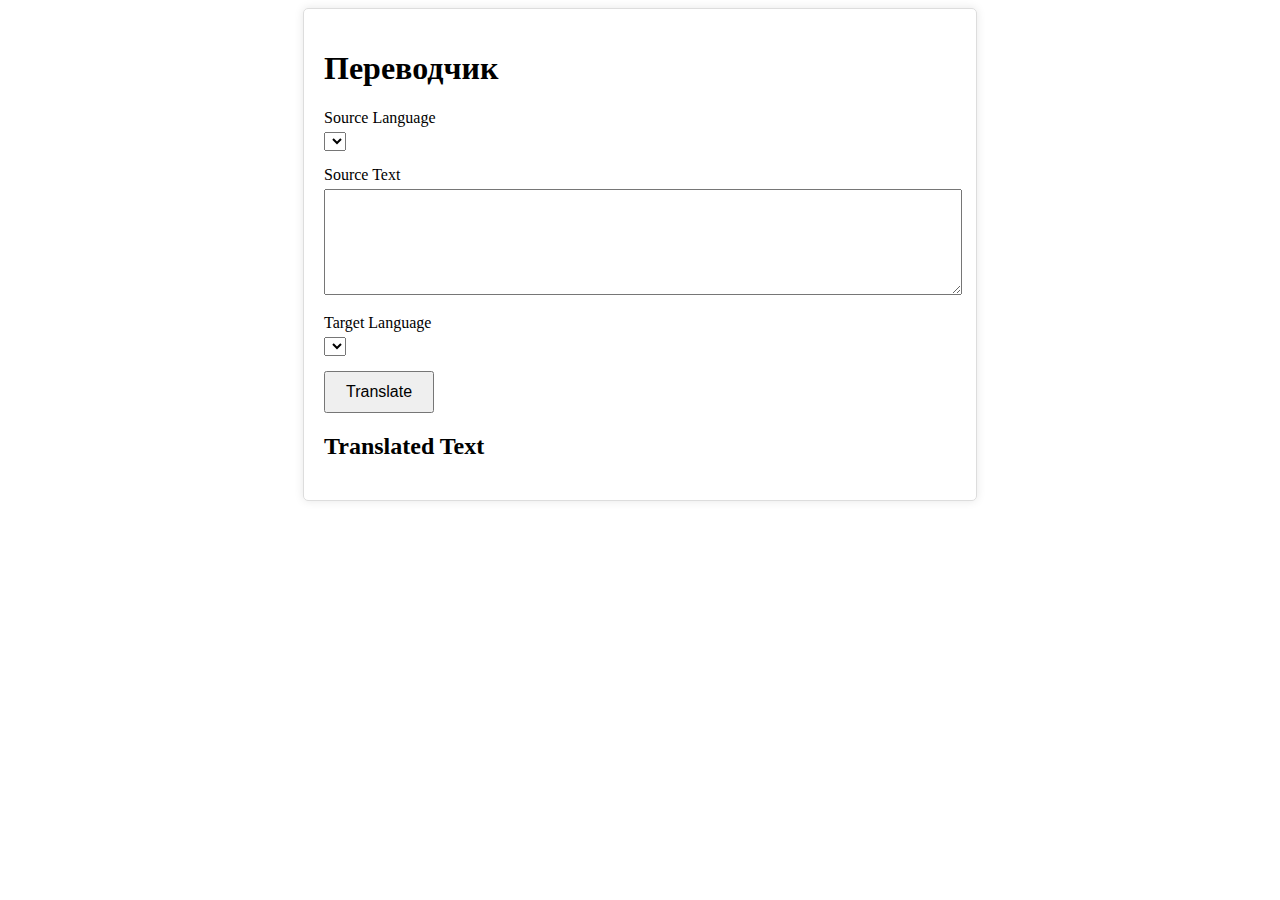
==== src/main/resources/templates/translator.html @ b3c80bb6 "добавил выбор языков списком" ====
<!DOCTYPE html>
<html lang="en">
<head>
  <meta charset="UTF-8">
  <title>Переводчик</title>
  <style>
    .container {
      width: 50%;
      margin: auto;
      padding: 20px;
      border: 1px solid #ddd;
      border-radius: 5px;
      box-shadow: 0 0 10px rgba(0, 0, 0, 0.1);
    }
    .form-group {
      margin-bottom: 15px;
    }
    label {
      display: block;
      margin-bottom: 5px;
    }
    textarea {
      width: 100%;
      height: 100px;
    }
    button {
      padding: 10px 20px;
      font-size: 16px;
    }
  </style>
</head>
<body>
<div class="container">
  <h1>Переводчик</h1>
  <form action="/translate" method="post">
    <div class="form-group">
      <label for="sourceLanguage">Source Language</label>
      <select id="sourceLanguage" name="sourceLanguage">
        <option th:each="lang : ${languages}" th:value="${lang.code}" th:text="${lang.name}"></option>
      </select>
    </div>
    <div class="form-group">
      <label for="text">Source Text</label>
      <textarea id="text" name="text" required th:text="${sourceText}"></textarea>
    </div>
    <div class="form-group">
      <label for="targetLanguage">Target Language</label>
      <select id="targetLanguage" name="targetLanguage">
        <option th:each="lang : ${languages}" th:value="${lang.code}" th:text="${lang.name}"></option>
      </select>
    </div>
    <button type="submit">Translate</button>
  </form>

  <div th:if="${translatedText}">
    <h2>Translated Text</h2>
    <p th:text="${translatedText}"></p>
  </div>
</div>
</body>
</html>
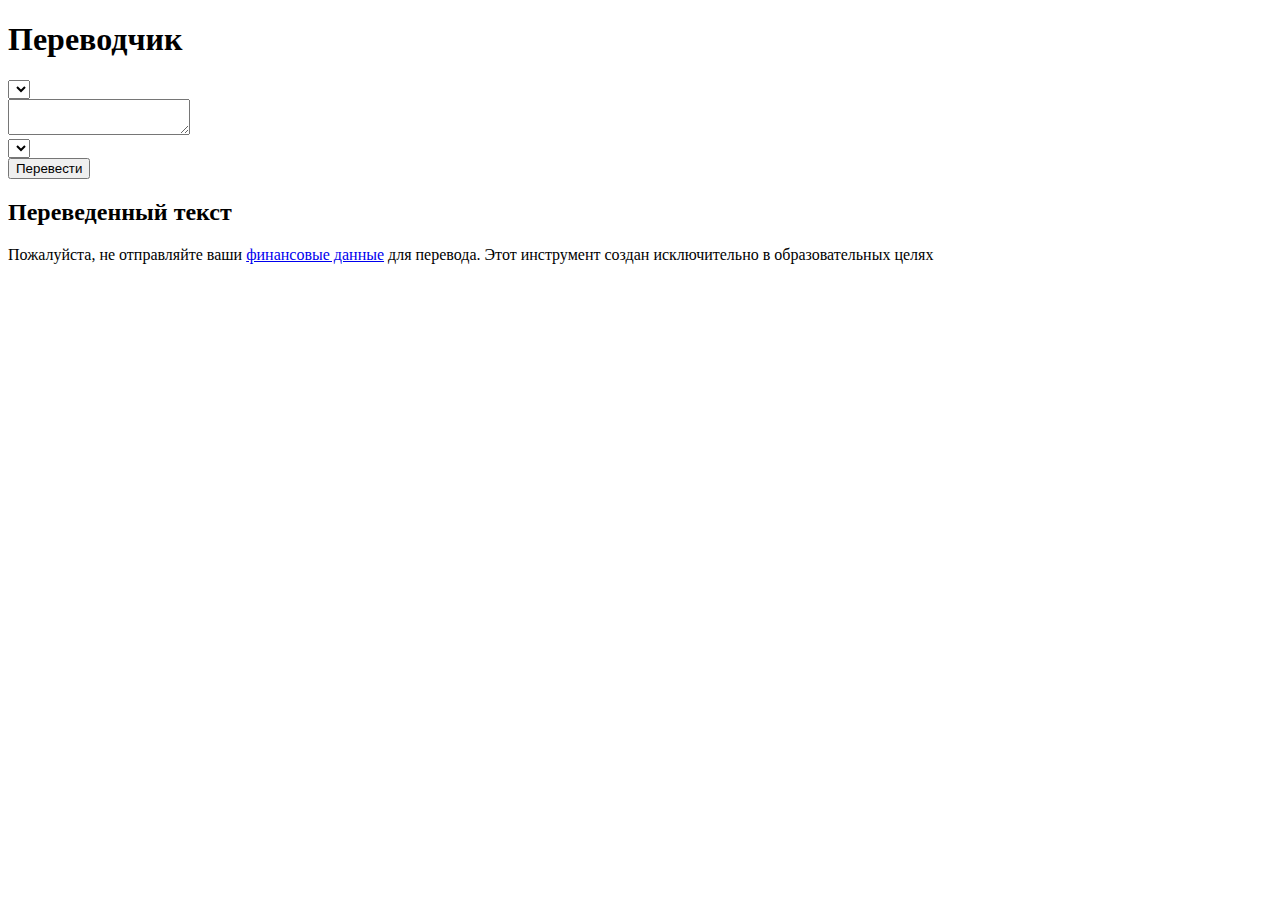
==== commit f1c92b98: "добавил стиля" ====
--- a/src/main/resources/templates/translator.html
+++ b/src/main/resources/templates/translator.html
@@ -3,59 +3,44 @@
 <head>
   <meta charset="UTF-8">
   <title>Переводчик</title>
-  <style>
-    .container {
-      width: 50%;
-      margin: auto;
-      padding: 20px;
-      border: 1px solid #ddd;
-      border-radius: 5px;
-      box-shadow: 0 0 10px rgba(0, 0, 0, 0.1);
-    }
-    .form-group {
-      margin-bottom: 15px;
-    }
-    label {
-      display: block;
-      margin-bottom: 5px;
-    }
-    textarea {
-      width: 100%;
-      height: 100px;
-    }
-    button {
-      padding: 10px 20px;
-      font-size: 16px;
-    }
-  </style>
+  <link rel="stylesheet" href="/css/styles.css">
 </head>
 <body>
 <div class="container">
   <h1>Переводчик</h1>
   <form action="/translate" method="post">
     <div class="form-group">
-      <label for="sourceLanguage">Source Language</label>
+      <label for="sourceLanguage"></label>
       <select id="sourceLanguage" name="sourceLanguage">
-        <option th:each="lang : ${languages}" th:value="${lang.code}" th:text="${lang.name}"></option>
+        <option th:each="lang : ${languages}"
+                th:value="${lang.code}"
+                th:text="${lang.name}"
+                th:selected="${lang.code == defaultSourceLanguage}"></option>
       </select>
     </div>
     <div class="form-group">
-      <label for="text">Source Text</label>
+      <label for="text"></label>
       <textarea id="text" name="text" required th:text="${sourceText}"></textarea>
     </div>
     <div class="form-group">
-      <label for="targetLanguage">Target Language</label>
+      <label for="targetLanguage"></label>
       <select id="targetLanguage" name="targetLanguage">
-        <option th:each="lang : ${languages}" th:value="${lang.code}" th:text="${lang.name}"></option>
+        <option th:each="lang : ${languages}"
+                th:value="${lang.code}"
+                th:text="${lang.name}"
+                th:selected="${lang.code == defaultTargetLanguage}"></option>
       </select>
     </div>
-    <button type="submit">Translate</button>
+    <button type="submit">Перевести</button>
   </form>
 
   <div th:if="${translatedText}">
-    <h2>Translated Text</h2>
+    <h2>Переведенный текст</h2>
     <p th:text="${translatedText}"></p>
+  </div>
+  <div class="footer-note">
+    <p>Пожалуйста, не отправляйте ваши <a href="https://www.tinkoff.ru/" target="_blank">финансовые данные</a> для перевода. Этот инструмент создан исключительно в образовательных целях</p>
   </div>
 </div>
 </body>
-</html>
+</html>